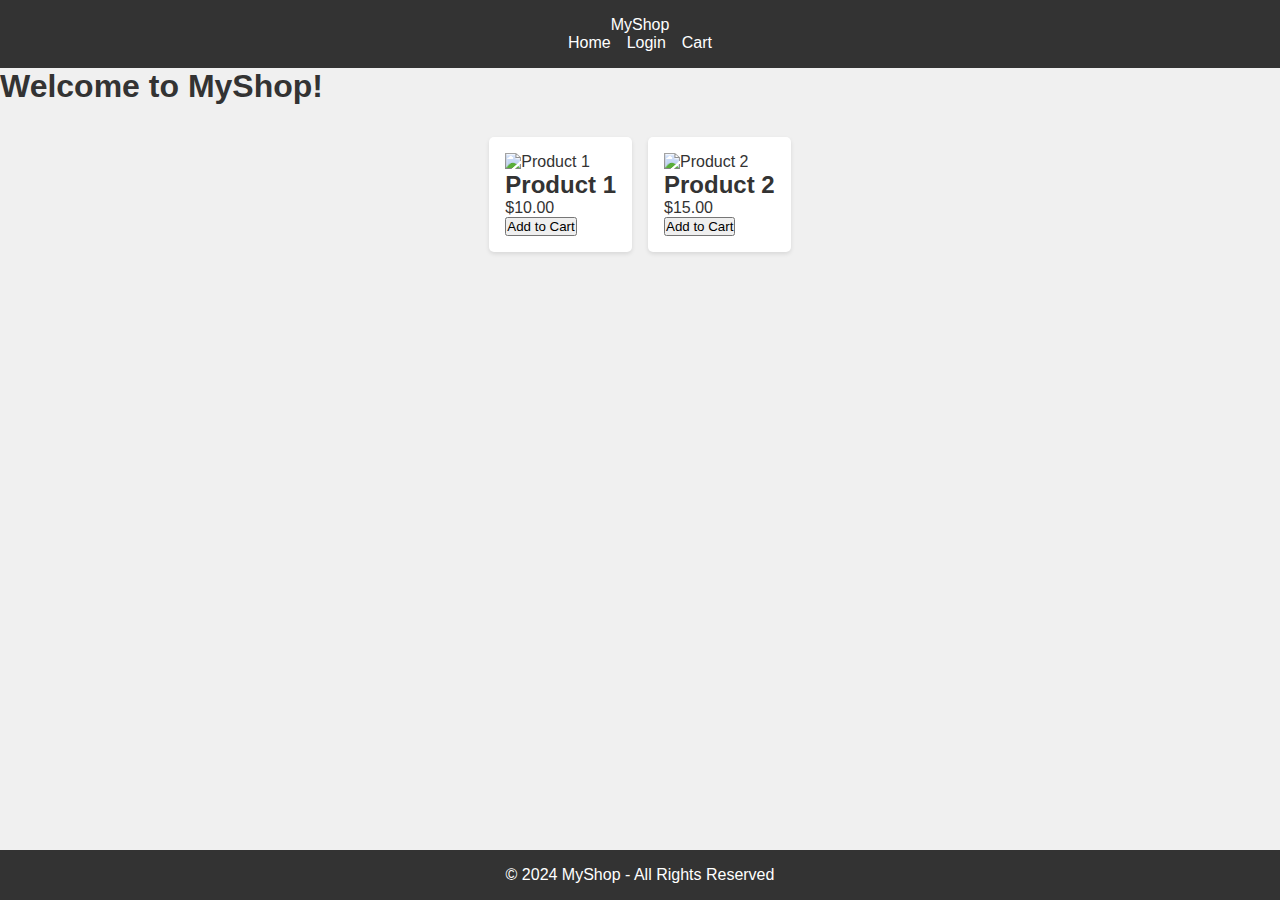
==== index.html @ 0ff68a41 "Rename Index.html to index.html" ====
<!DOCTYPE html>
<html lang="en">
<head>
    <meta charset="UTF-8">
    <meta name="viewport" content="width=device-width, initial-scale=1.0">
    <title>Shop Homepage</title>
    <link rel="stylesheet" href="styles.css">
</head>
<body>
    <header>
        <nav>
            <a href="index.html" class="logo">MyShop</a>
            <ul>
                <li><a href="index.html">Home</a></li>
                <li><a href="login.html">Login</a></li>
                <li><a href="cart.html">Cart</a></li>
            </ul>
        </nav>
    </header>

    <main>
        <h1>Welcome to MyShop!</h1>
        <div class="product-grid">
            <div class="product">
                <img src="product1.jpg" alt="Product 1">
                <h2>Product 1</h2>
                <p>$10.00</p>
                <button class="add-to-cart" data-product="Product 1">Add to Cart</button>
            </div>
            <div class="product">
                <img src="product2.jpg" alt="Product 2">
                <h2>Product 2</h2>
                <p>$15.00</p>
                <button class="add-to-cart" data-product="Product 2">Add to Cart</button>
            </div>
        </div>
    </main>

    <footer>
        <p>&copy; 2024 MyShop - All Rights Reserved</p>
    </footer>

    <script src="scripts.js"></script>
</body>
</html>
---- styles.css ----
* {
    margin: 0;
    padding: 0;
    box-sizing: border-box;
}

body {
    font-family: Arial, sans-serif;
    background-color: #f0f0f0;
    color: #333;
}

header {
    background-color: #333;
    color: white;
    padding: 1rem;
    text-align: center;
}

nav ul {
    list-style: none;
    display: flex;
    justify-content: center;
    gap: 1rem;
}

nav a {
    color: white;
    text-decoration: none;
}

.product-grid {
    display: flex;
    gap: 1rem;
    justify-content: center;
    padding: 2rem;
}

.product {
    background-color: white;
    padding: 1rem;
    border-radius: 5px;
    box-shadow: 0 2px 4px rgba(0, 0, 0, 0.1);
}

footer {
    background-color: #333;
    color: white;
    text-align: center;
    padding: 1rem;
    position: fixed;
    width: 100%;
    bottom: 0;
}
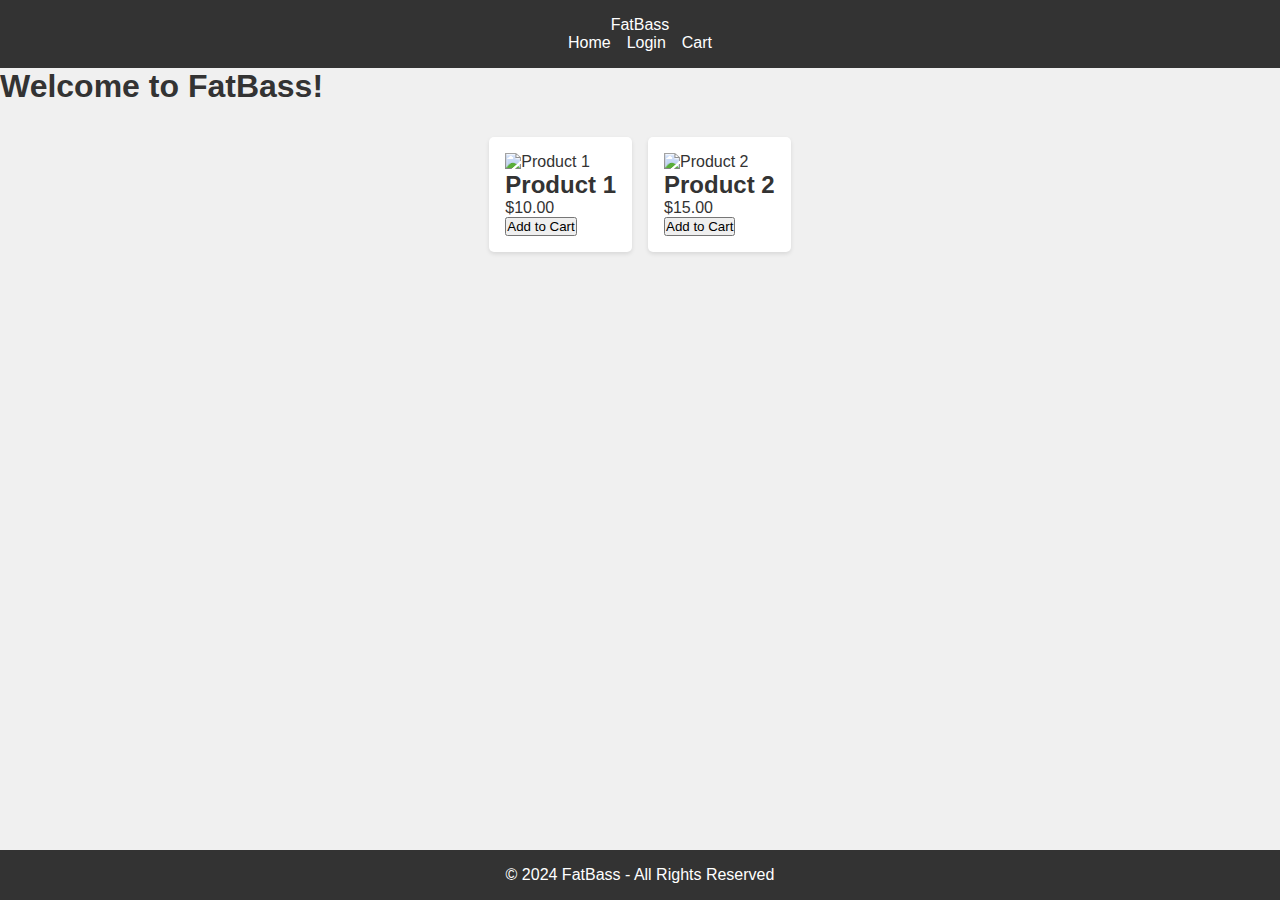
==== commit b384380d: "Update index.html" ====
--- a/index.html
+++ b/index.html
@@ -3,13 +3,13 @@
 <head>
     <meta charset="UTF-8">
     <meta name="viewport" content="width=device-width, initial-scale=1.0">
-    <title>Shop Homepage</title>
+    <title>FatBass Home</title>
     <link rel="stylesheet" href="styles.css">
 </head>
 <body>
     <header>
         <nav>
-            <a href="index.html" class="logo">MyShop</a>
+            <a href="index.html" class="logo">FatBass</a>
             <ul>
                 <li><a href="index.html">Home</a></li>
                 <li><a href="login.html">Login</a></li>
@@ -19,11 +19,11 @@
     </header>
 
     <main>
-        <h1>Welcome to MyShop!</h1>
+        <h1>Welcome to FatBass!</h1>
         <div class="product-grid">
             <div class="product">
                 <img src="product1.jpg" alt="Product 1">
-                <h2>Product 1</h2>
+                <h2>Product 1</h2></h2>
                 <p>$10.00</p>
                 <button class="add-to-cart" data-product="Product 1">Add to Cart</button>
             </div>
@@ -37,7 +37,7 @@
     </main>
 
     <footer>
-        <p>&copy; 2024 MyShop - All Rights Reserved</p>
+        <p>&copy; 2024 FatBass - All Rights Reserved</p>
     </footer>
 
     <script src="scripts.js"></script>
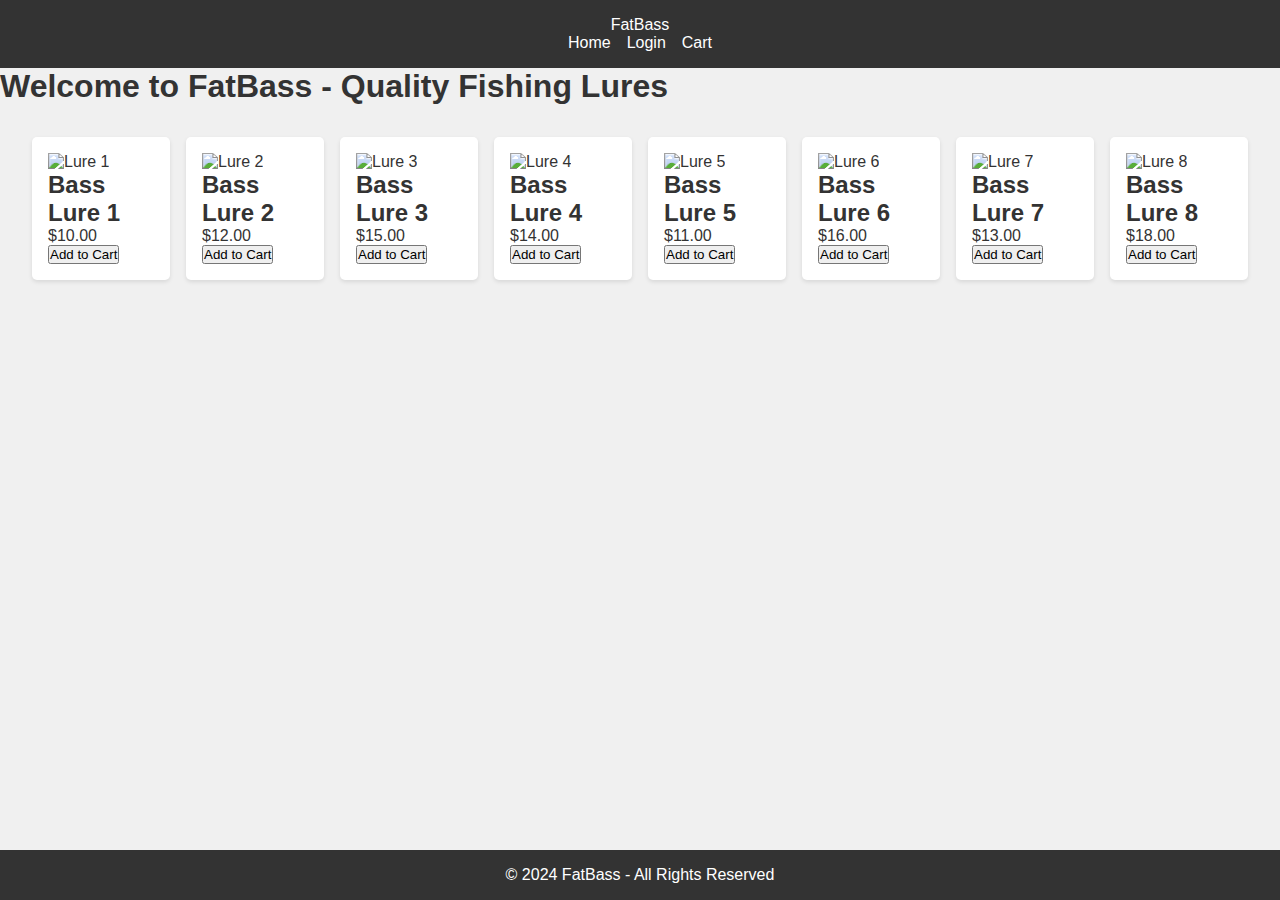
==== commit e2489f3a: "Update index.html" ====
--- a/index.html
+++ b/index.html
@@ -3,7 +3,7 @@
 <head>
     <meta charset="UTF-8">
     <meta name="viewport" content="width=device-width, initial-scale=1.0">
-    <title>FatBass Home</title>
+    <title>FatBass - Fishing Lures</title>
     <link rel="stylesheet" href="styles.css">
 </head>
 <body>
@@ -19,20 +19,60 @@
     </header>
 
     <main>
-        <h1>Welcome to FatBass!</h1>
+        <h1>Welcome to FatBass - Quality Fishing Lures</h1>
         <div class="product-grid">
+            <!-- Loop through products -->
             <div class="product">
-                <img src="product1.jpg" alt="Product 1">
-                <h2>Product 1</h2></h2>
+                <img src="lure1.jpg" alt="Lure 1">
+                <h2>Bass Lure 1</h2>
                 <p>$10.00</p>
-                <button class="add-to-cart" data-product="Product 1">Add to Cart</button>
+                <button class="add-to-cart" data-product="Bass Lure 1">Add to Cart</button>
             </div>
             <div class="product">
-                <img src="product2.jpg" alt="Product 2">
-                <h2>Product 2</h2>
+                <img src="lure2.jpg" alt="Lure 2">
+                <h2>Bass Lure 2</h2>
+                <p>$12.00</p>
+                <button class="add-to-cart" data-product="Bass Lure 2">Add to Cart</button>
+            </div>
+            <div class="product">
+                <img src="lure3.jpg" alt="Lure 3">
+                <h2>Bass Lure 3</h2>
                 <p>$15.00</p>
-                <button class="add-to-cart" data-product="Product 2">Add to Cart</button>
+                <button class="add-to-cart" data-product="Bass Lure 3">Add to Cart</button>
             </div>
+            <!-- Add more products until 20 -->
+            <div class="product">
+                <img src="lure4.jpg" alt="Lure 4">
+                <h2>Bass Lure 4</h2>
+                <p>$14.00</p>
+                <button class="add-to-cart" data-product="Bass Lure 4">Add to Cart</button>
+            </div>
+            <div class="product">
+                <img src="lure5.jpg" alt="Lure 5">
+                <h2>Bass Lure 5</h2>
+                <p>$11.00</p>
+                <button class="add-to-cart" data-product="Bass Lure 5">Add to Cart</button>
+            </div>
+            <!-- Continue adding products -->
+            <div class="product">
+                <img src="lure6.jpg" alt="Lure 6">
+                <h2>Bass Lure 6</h2>
+                <p>$16.00</p>
+                <button class="add-to-cart" data-product="Bass Lure 6">Add to Cart</button>
+            </div>
+            <div class="product">
+                <img src="lure7.jpg" alt="Lure 7">
+                <h2>Bass Lure 7</h2>
+                <p>$13.00</p>
+                <button class="add-to-cart" data-product="Bass Lure 7">Add to Cart</button>
+            </div>
+            <div class="product">
+                <img src="lure8.jpg" alt="Lure 8">
+                <h2>Bass Lure 8</h2>
+                <p>$18.00</p>
+                <button class="add-to-cart" data-product="Bass Lure 8">Add to Cart</button>
+            </div>
+            <!-- ... Repeat up to 20 products -->
         </div>
     </main>
 
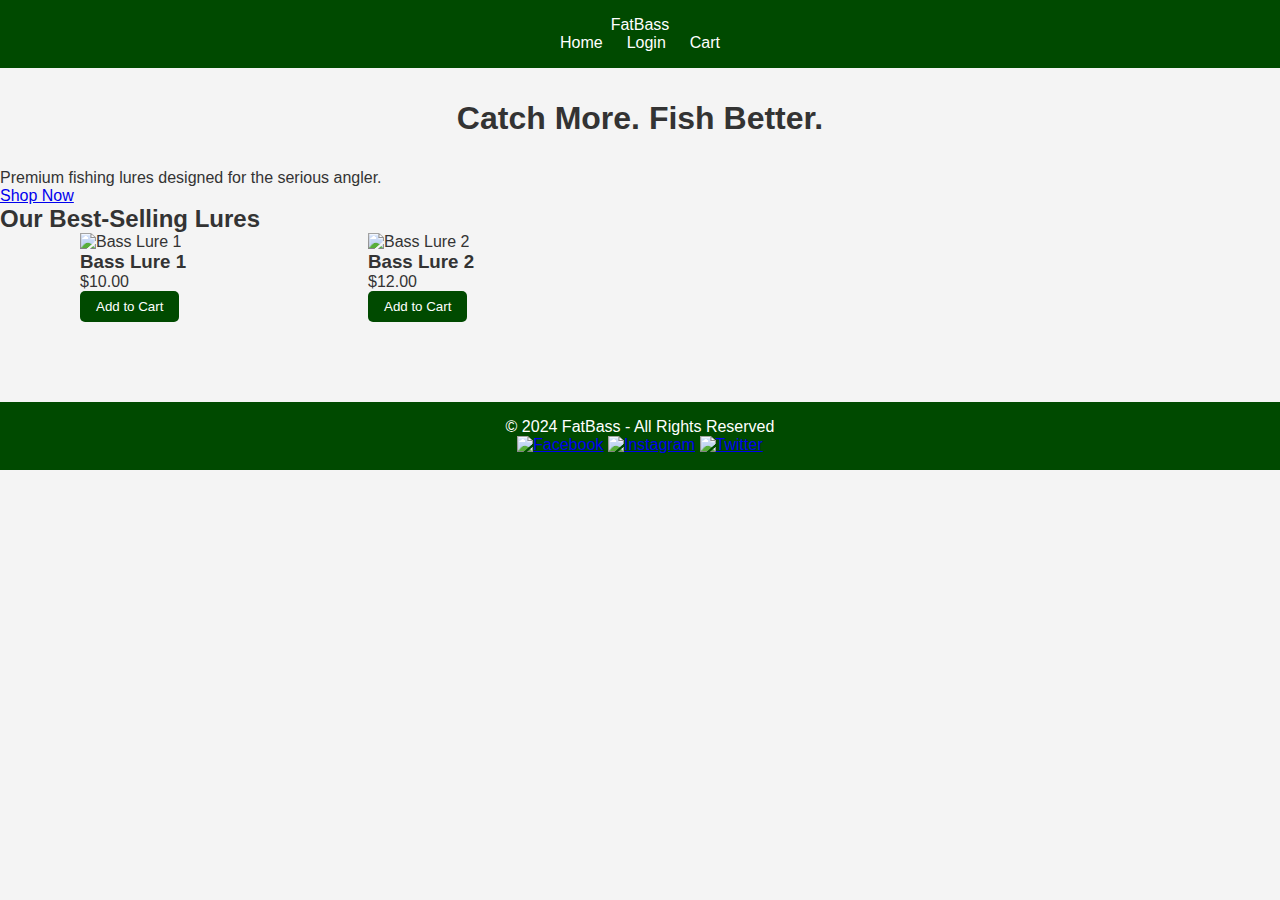
==== commit 373e91ef: "Update index.html" ====
--- a/index.html
+++ b/index.html
@@ -3,10 +3,12 @@
 <head>
     <meta charset="UTF-8">
     <meta name="viewport" content="width=device-width, initial-scale=1.0">
-    <title>FatBass - Fishing Lures</title>
+    <title>FatBass - Premium Fishing Lures</title>
     <link rel="stylesheet" href="styles.css">
 </head>
 <body>
+
+    <!-- Navigation Bar -->
     <header>
         <nav>
             <a href="index.html" class="logo">FatBass</a>
@@ -18,66 +20,46 @@
         </nav>
     </header>
 
-    <main>
-        <h1>Welcome to FatBass - Quality Fishing Lures</h1>
+    <!-- Hero Section -->
+    <section class="hero">
+        <div class="hero-content">
+            <h1>Catch More. Fish Better.</h1>
+            <p>Premium fishing lures designed for the serious angler.</p>
+            <a href="#products" class="hero-btn">Shop Now</a>
+        </div>
+    </section>
+
+    <!-- Product Grid -->
+    <section id="products" class="product-grid-section">
+        <h2 class="section-title">Our Best-Selling Lures</h2>
         <div class="product-grid">
-            <!-- Loop through products -->
-            <div class="product">
-                <img src="lure1.jpg" alt="Lure 1">
-                <h2>Bass Lure 1</h2>
-                <p>$10.00</p>
+            <!-- Example product cards -->
+            <div class="product-card">
+                <img src="lure1.jpg" alt="Bass Lure 1">
+                <h3>Bass Lure 1</h3>
+                <p class="price">$10.00</p>
                 <button class="add-to-cart" data-product="Bass Lure 1">Add to Cart</button>
             </div>
-            <div class="product">
-                <img src="lure2.jpg" alt="Lure 2">
-                <h2>Bass Lure 2</h2>
-                <p>$12.00</p>
+            <div class="product-card">
+                <img src="lure2.jpg" alt="Bass Lure 2">
+                <h3>Bass Lure 2</h3>
+                <p class="price">$12.00</p>
                 <button class="add-to-cart" data-product="Bass Lure 2">Add to Cart</button>
             </div>
-            <div class="product">
-                <img src="lure3.jpg" alt="Lure 3">
-                <h2>Bass Lure 3</h2>
-                <p>$15.00</p>
-                <button class="add-to-cart" data-product="Bass Lure 3">Add to Cart</button>
+            <!-- Continue with more products (up to 20) -->
+        </div>
+    </section>
+
+    <!-- Footer -->
+    <footer>
+        <div class="footer-content">
+            <p>&copy; 2024 FatBass - All Rights Reserved</p>
+            <div class="social-icons">
+                <a href="#"><img src="facebook-icon.png" alt="Facebook"></a>
+                <a href="#"><img src="instagram-icon.png" alt="Instagram"></a>
+                <a href="#"><img src="twitter-icon.png" alt="Twitter"></a>
             </div>
-            <!-- Add more products until 20 -->
-            <div class="product">
-                <img src="lure4.jpg" alt="Lure 4">
-                <h2>Bass Lure 4</h2>
-                <p>$14.00</p>
-                <button class="add-to-cart" data-product="Bass Lure 4">Add to Cart</button>
-            </div>
-            <div class="product">
-                <img src="lure5.jpg" alt="Lure 5">
-                <h2>Bass Lure 5</h2>
-                <p>$11.00</p>
-                <button class="add-to-cart" data-product="Bass Lure 5">Add to Cart</button>
-            </div>
-            <!-- Continue adding products -->
-            <div class="product">
-                <img src="lure6.jpg" alt="Lure 6">
-                <h2>Bass Lure 6</h2>
-                <p>$16.00</p>
-                <button class="add-to-cart" data-product="Bass Lure 6">Add to Cart</button>
-            </div>
-            <div class="product">
-                <img src="lure7.jpg" alt="Lure 7">
-                <h2>Bass Lure 7</h2>
-                <p>$13.00</p>
-                <button class="add-to-cart" data-product="Bass Lure 7">Add to Cart</button>
-            </div>
-            <div class="product">
-                <img src="lure8.jpg" alt="Lure 8">
-                <h2>Bass Lure 8</h2>
-                <p>$18.00</p>
-                <button class="add-to-cart" data-product="Bass Lure 8">Add to Cart</button>
-            </div>
-            <!-- ... Repeat up to 20 products -->
         </div>
-    </main>
-
-    <footer>
-        <p>&copy; 2024 FatBass - All Rights Reserved</p>
     </footer>
 
     <script src="scripts.js"></script>
--- a/styles.css
+++ b/styles.css
@@ -6,12 +6,12 @@
 
 body {
     font-family: Arial, sans-serif;
-    background-color: #f0f0f0;
+    background-color: #f4f4f4;
     color: #333;
 }
 
 header {
-    background-color: #333;
+    background-color: #004a00;
     color: white;
     padding: 1rem;
     text-align: center;
@@ -21,7 +21,7 @@
     list-style: none;
     display: flex;
     justify-content: center;
-    gap: 1rem;
+    gap: 1.5rem;
 }
 
 nav a {
@@ -29,26 +29,61 @@
     text-decoration: none;
 }
 
+h1 {
+    text-align: center;
+    margin: 2rem 0;
+}
+
 .product-grid {
-    display: flex;
-    gap: 1rem;
-    justify-content: center;
-    padding: 2rem;
+    display: grid;
+    grid-template-columns: repeat(auto-fill, minmax(250px, 1fr));
+    gap: 2rem;
+    padding: 0 5rem;
+    margin-bottom: 5rem;
 }
 
 .product {
     background-color: white;
     padding: 1rem;
+    border-radius: 10px;
+    box-shadow: 0 4px 8px rgba(0, 0, 0, 0.1);
+    text-align: center;
+}
+
+.product img {
+    max-width: 100%;
+    border-radius: 10px;
+}
+
+.product h2 {
+    margin: 1rem 0;
+    font-size: 1.25rem;
+}
+
+.product p {
+    font-size: 1.1rem;
+    margin-bottom: 1rem;
+}
+
+button.add-to-cart {
+    background-color: #004a00;
+    color: white;
+    padding: 0.5rem 1rem;
+    border: none;
     border-radius: 5px;
-    box-shadow: 0 2px 4px rgba(0, 0, 0, 0.1);
+    cursor: pointer;
+}
+
+button.add-to-cart:hover {
+    background-color: #007700;
 }
 
 footer {
-    background-color: #333;
+    background-color: #004a00;
     color: white;
     text-align: center;
     padding: 1rem;
-    position: fixed;
+    position: relative;
+    bottom: 0;
     width: 100%;
-    bottom: 0;
 }
